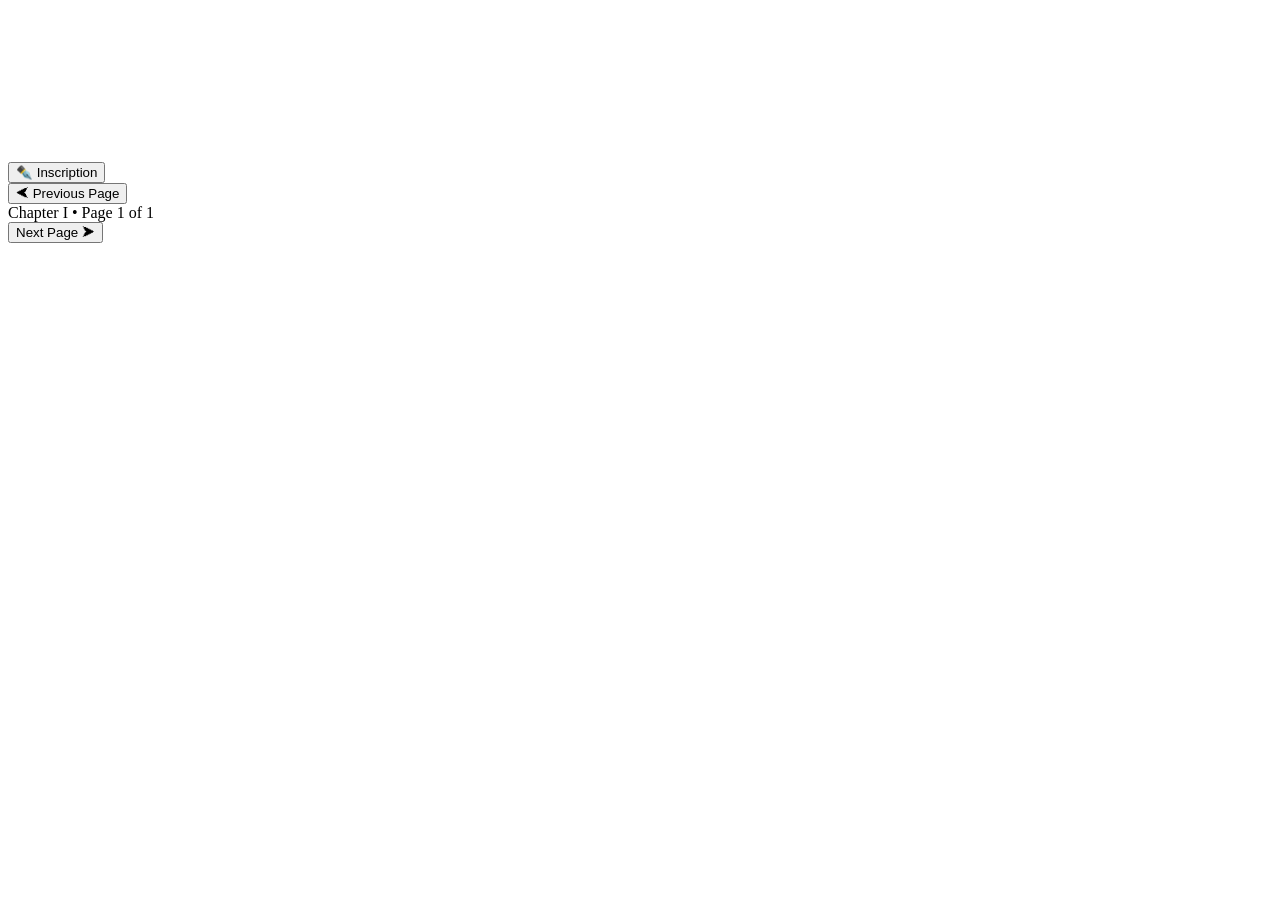
==== web/templates/index.html @ 7ed143a1 "feat(ui): authentic GW2 Legendary Crafting Book with multi-page journal, red silk ribbons, and handw" ====
<!DOCTYPE html>
<html lang="en">
<head>
    <meta charset="UTF-8">
    <meta name="viewport" content="width=device-width, initial-scale=1.0">
    <title>The Priory Grimoire — Guild Wars 2 Legendary Tome</title>
    <link rel="preconnect" href="https://fonts.googleapis.com">
    <link rel="preconnect" href="https://fonts.gstatic.com" crossorigin>
    <link href="https://fonts.googleapis.com/css2?family=Caveat:wght@600;700&family=Cinzel+Decorative:wght@700;900&family=Cinzel:wght@500;600;700;800&family=IM+Fell+English:ital@0;1&family=JetBrains+Mono:wght@400;500;600&display=swap" rel="stylesheet">
    <link rel="stylesheet" href="/static/css/style.css">
</head>
<body class="gw2-desk-env">

    <!-- Ambient Floating Arcane Particles -->
    <canvas id="particles"></canvas>

    <!-- Scholar's Alchemical Desk Ambient Glows -->
    <div class="candle-glow candle-left"></div>
    <div class="candle-glow candle-right"></div>

    <!-- Main 3D Scene Viewport -->
    <div class="scene" id="scene">
        
        <!-- Arcane Aura behind the Tome -->
        <div class="book-aura" id="book-aura"></div>

        <!-- THE GW2 LEGENDARY GRIMOIRE -->
        <div class="book-stage">
            
            <!-- Bookmarks Ribbon Bar (Side Tabs) -->
            <div class="tome-tabs" id="tome-tabs">
                <button class="tome-tab active" data-page-index="0" id="tab-inscribe" title="Chapter I: Inscription">
                    <span class="tab-icon">✒️</span>
                    <span class="tab-label">Inscription</span>
                </button>
                <div class="saved-recipes-tabs" id="saved-recipes-tabs">
                    <!-- Dynamic Recipe Tabs inserted here -->
                </div>
            </div>

            <!-- The 3D Book Structure -->
            <div class="grimoire-tome" id="grimoire-tome">
                
                <!-- Bottom Hanging Red Silk Ribbon Bookmarks (Iconic GW2 Book Feature) -->
                <div class="hanging-ribbon ribbon-1"></div>
                <div class="hanging-ribbon ribbon-2"></div>
                <div class="hanging-ribbon ribbon-3"></div>

                <!-- Leather Covers -->
                <div class="cover cover-left">
                    <div class="leather-face">
                        <div class="leather-filigree"></div>
                    </div>
                </div>
                <div class="cover cover-right">
                    <div class="leather-face">
                        <div class="leather-filigree"></div>
                    </div>
                </div>

                <!-- Page Stacks (Visible 3D paper depth) -->
                <div class="stack-left"></div>
                <div class="stack-right"></div>

                <!-- Central 3D Binding Spine with Leather Ribs -->
                <div class="spine-binding">
                    <div class="spine-crease"></div>
                    <div class="spine-rib"></div>
                    <div class="spine-rib"></div>
                    <div class="spine-rib"></div>
                    <div class="spine-rib"></div>
                </div>

                <!-- DYNAMIC TWO-PAGE SPREAD -->
                <div class="pages-spread" id="pages-spread">
                    
                    <!-- LEFT PAGE CONTAINER -->
                    <div class="page-sheet page-left" id="page-left-content">
                        <div class="parchment-grain"></div>
                        <div class="ink-vignette"></div>
                        <div class="page-inner" id="left-page-body">
                            <!-- Injected dynamically based on active page -->
                        </div>
                    </div>

                    <!-- RIGHT PAGE CONTAINER -->
                    <div class="page-sheet page-right" id="page-right-content">
                        <div class="parchment-grain"></div>
                        <div class="ink-vignette"></div>
                        <div class="page-inner" id="right-page-body">
                            <!-- Injected dynamically based on active page -->
                        </div>
                    </div>

                    <!-- 3D FLIPPING LEAF OVERLAY (For Page Turn Animation) -->
                    <div class="flipper-leaf hidden" id="flipper-leaf">
                        <div class="flipper-face flipper-front" id="flipper-front">
                            <div class="parchment-grain"></div>
                            <div class="flipper-content" id="flipper-front-content"></div>
                        </div>
                        <div class="flipper-face flipper-back" id="flipper-back">
                            <div class="parchment-grain"></div>
                            <div class="flipper-content" id="flipper-back-content"></div>
                        </div>
                    </div>

                </div>

                <!-- BOTTOM PAGE NAVIGATION BAR -->
                <div class="tome-nav-footer">
                    <button class="btn-page-nav" id="btn-prev-page" title="Previous Page">
                        <span class="nav-arrow">⮜</span> Previous Page
                    </button>
                    <div class="page-counter-badge" id="page-counter-display">
                        Chapter I • Page 1 of 1
                    </div>
                    <button class="btn-page-nav" id="btn-next-page" title="Next Page">
                        Next Page <span class="nav-arrow">⮞</span>
                    </button>
                </div>

            </div>
        </div>

    </div>

    <!-- Hidden audio/sound triggers can be added if desired -->
    <script src="/static/js/app.js"></script>
</body>
</html>
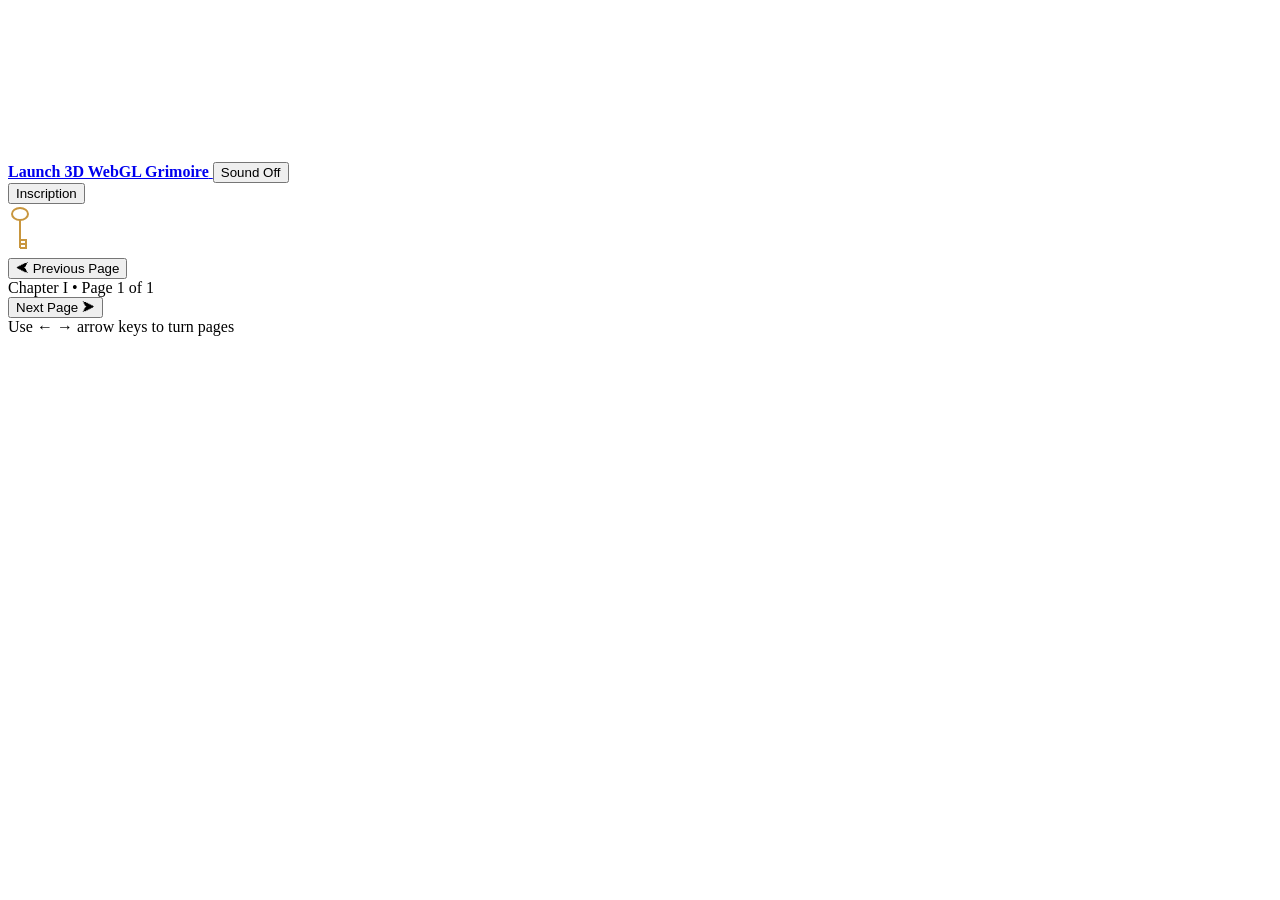
==== commit 331846f0: "feat: character ontology, neuro-symbolic pipeline, and next-gen 3D WebGL Grimoire UI" ====
--- a/web/templates/index.html
+++ b/web/templates/index.html
@@ -21,6 +21,20 @@
     <!-- Main 3D Scene Viewport -->
     <div class="scene" id="scene">
         
+        <div class="top-nav-controls">
+            <a href="/3d" class="btn-switch-prototype" title="Switch to Full WebGL 3D Real-Time Grimoire">
+                <strong>Launch 3D WebGL Grimoire</strong>
+            </a>
+            <button class="audio-toggle" id="audio-toggle" title="Toggle ambient sound">Sound Off</button>
+        </div>
+
+        <!-- Desk Environment Props -->
+        <div class="desk-prop inkpot-quill"></div>
+        <div class="desk-prop scrying-orb"></div>
+        <div class="desk-prop desk-scroll"></div>
+        <div class="desk-prop candle-holder candle-holder-left"></div>
+        <div class="desk-prop candle-holder candle-holder-right"></div>
+
         <!-- Arcane Aura behind the Tome -->
         <div class="book-aura" id="book-aura"></div>
 
@@ -30,7 +44,6 @@
             <!-- Bookmarks Ribbon Bar (Side Tabs) -->
             <div class="tome-tabs" id="tome-tabs">
                 <button class="tome-tab active" data-page-index="0" id="tab-inscribe" title="Chapter I: Inscription">
-                    <span class="tab-icon">✒️</span>
                     <span class="tab-label">Inscription</span>
                 </button>
                 <div class="saved-recipes-tabs" id="saved-recipes-tabs">
@@ -50,11 +63,21 @@
                 <div class="cover cover-left">
                     <div class="leather-face">
                         <div class="leather-filigree"></div>
+                        <!-- Corner Clasps -->
+                        <div class="corner-clasp top-left"></div>
+                        <div class="corner-clasp top-right"></div>
+                        <div class="corner-clasp bottom-left"></div>
+                        <div class="corner-clasp bottom-right"></div>
                     </div>
                 </div>
                 <div class="cover cover-right">
                     <div class="leather-face">
                         <div class="leather-filigree"></div>
+                        <!-- Corner Clasps -->
+                        <div class="corner-clasp top-left"></div>
+                        <div class="corner-clasp top-right"></div>
+                        <div class="corner-clasp bottom-left"></div>
+                        <div class="corner-clasp bottom-right"></div>
                     </div>
                 </div>
 
@@ -64,6 +87,12 @@
 
                 <!-- Central 3D Binding Spine with Leather Ribs -->
                 <div class="spine-binding">
+                    <!-- Priory Key Emblem -->
+                    <svg class="priory-key-emblem" width="24" height="50" viewBox="0 0 24 50" xmlns="http://www.w3.org/2000/svg">
+                        <ellipse cx="12" cy="10" rx="8" ry="6" fill="none" stroke="#c8963e" stroke-width="2" />
+                        <line x1="12" y1="16" x2="12" y2="44" stroke="#c8963e" stroke-width="2" />
+                        <path d="M 12 36 L 18 36 L 18 40 L 12 40 M 12 40 L 18 40 L 18 44 L 12 44" fill="none" stroke="#c8963e" stroke-width="2" />
+                    </svg>
                     <div class="spine-crease"></div>
                     <div class="spine-rib"></div>
                     <div class="spine-rib"></div>
@@ -78,6 +107,7 @@
                     <div class="page-sheet page-left" id="page-left-content">
                         <div class="parchment-grain"></div>
                         <div class="ink-vignette"></div>
+                        <div class="coffee-stain"></div>
                         <div class="page-inner" id="left-page-body">
                             <!-- Injected dynamically based on active page -->
                         </div>
@@ -87,6 +117,7 @@
                     <div class="page-sheet page-right" id="page-right-content">
                         <div class="parchment-grain"></div>
                         <div class="ink-vignette"></div>
+                        <div class="coffee-stain"></div>
                         <div class="page-inner" id="right-page-body">
                             <!-- Injected dynamically based on active page -->
                         </div>
@@ -118,13 +149,22 @@
                         Next Page <span class="nav-arrow">⮞</span>
                     </button>
                 </div>
+                
+                <div class="kb-hint">Use ← → arrow keys to turn pages</div>
 
             </div>
         </div>
 
     </div>
 
+    <!-- Hidden audio elements -->
+    <audio id="sfx-page-turn" preload="auto"><source src="/static/audio/page-turn.mp3" type="audio/mpeg"></audio>
+    <audio id="sfx-forge-chime" preload="auto"><source src="/static/audio/forge-chime.mp3" type="audio/mpeg"></audio>
+    <audio id="sfx-quill" preload="auto"><source src="/static/audio/quill-scratch.mp3" type="audio/mpeg"></audio>
+
     <!-- Hidden audio/sound triggers can be added if desired -->
     <script src="/static/js/app.js"></script>
+
+    <div class="gw2-tooltip hidden" id="gw2-tooltip"></div>
 </body>
 </html>
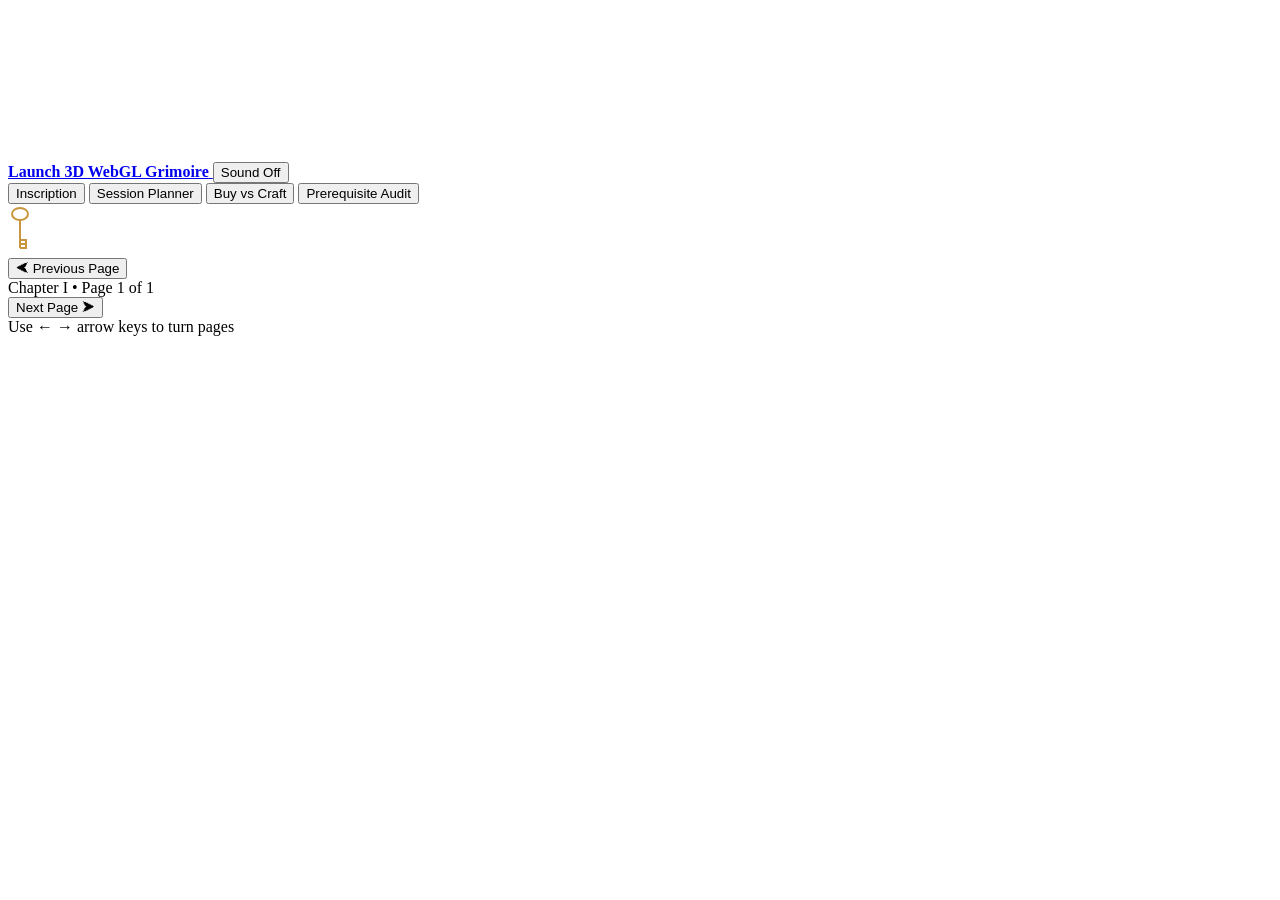
==== commit c5a5f986: "feat(legendary): complete semantic grounding, BFO roles, arbitrage solver, and conversational agent " ====
--- a/web/templates/index.html
+++ b/web/templates/index.html
@@ -45,6 +45,15 @@
             <div class="tome-tabs" id="tome-tabs">
                 <button class="tome-tab active" data-page-index="0" id="tab-inscribe" title="Chapter I: Inscription">
                     <span class="tab-label">Inscription</span>
+                </button>
+                <button class="tome-tab" data-page-index="1" id="tab-planner" title="Chapter II: Daily Session Planner">
+                    <span class="tab-label">Session Planner</span>
+                </button>
+                <button class="tome-tab" data-page-index="2" id="tab-arbitrage" title="Chapter III: Buy vs Craft Arbitrage">
+                    <span class="tab-label">Buy vs Craft</span>
+                </button>
+                <button class="tome-tab" data-page-index="3" id="tab-prereqs" title="Chapter IV: Prerequisite Audit">
+                    <span class="tab-label">Prerequisite Audit</span>
                 </button>
                 <div class="saved-recipes-tabs" id="saved-recipes-tabs">
                     <!-- Dynamic Recipe Tabs inserted here -->
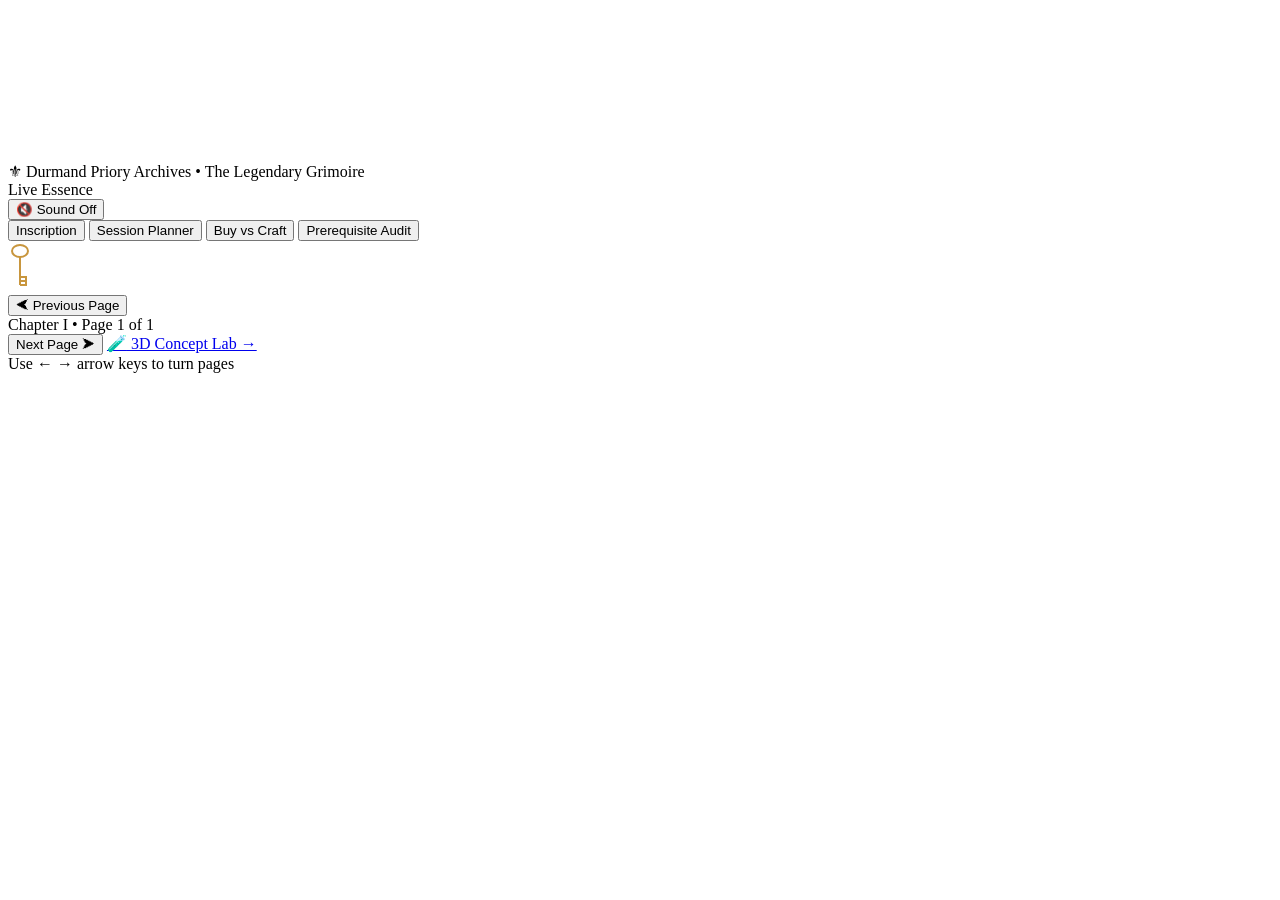
==== commit bc33b216: "feat(ui): overhaul 2D animated Grimoire, add responsive auto-scaling, and separate 3D concept lab - " ====
--- a/web/templates/index.html
+++ b/web/templates/index.html
@@ -21,11 +21,21 @@
     <!-- Main 3D Scene Viewport -->
     <div class="scene" id="scene">
         
-        <div class="top-nav-controls">
-            <a href="/3d" class="btn-switch-prototype" title="Switch to Full WebGL 3D Real-Time Grimoire">
-                <strong>Launch 3D WebGL Grimoire</strong>
-            </a>
-            <button class="audio-toggle" id="audio-toggle" title="Toggle ambient sound">Sound Off</button>
+        <div class="top-nav-controls priory-control-bar">
+            <div class="priory-archives-header">
+                <span class="priory-seal-insignia" aria-hidden="true">⚜</span>
+                <span class="priory-header-title">Durmand Priory Archives <span class="priory-header-sep">•</span> The Legendary Grimoire</span>
+                <div class="priory-essence-indicator" title="Live Arcane Resonance with GW2 Archives">
+                    <span class="essence-pulse-orb"></span>
+                    <span class="essence-status-text">Live Essence</span>
+                </div>
+            </div>
+            <div class="top-controls-actions">
+                <button class="audio-toggle" id="audio-toggle" title="Toggle ambient sound" aria-label="Toggle ambient sound" aria-pressed="false">
+                    <span class="audio-icon">🔇</span>
+                    <span class="audio-label">Sound Off</span>
+                </button>
+            </div>
         </div>
 
         <!-- Desk Environment Props -->
@@ -154,9 +164,14 @@
                     <div class="page-counter-badge" id="page-counter-display">
                         Chapter I • Page 1 of 1
                     </div>
-                    <button class="btn-page-nav" id="btn-next-page" title="Next Page">
-                        Next Page <span class="nav-arrow">⮞</span>
-                    </button>
+                    <div class="tome-nav-actions-right">
+                        <button class="btn-page-nav" id="btn-next-page" title="Next Page">
+                            Next Page <span class="nav-arrow">⮞</span>
+                        </button>
+                        <a href="/3d" class="btn-concept-lab" title="Explore the experimental WebGL 3D Concept Laboratory">
+                            <span class="concept-lab-glyph">🧪</span> 3D Concept Lab →
+                        </a>
+                    </div>
                 </div>
                 
                 <div class="kb-hint">Use ← → arrow keys to turn pages</div>
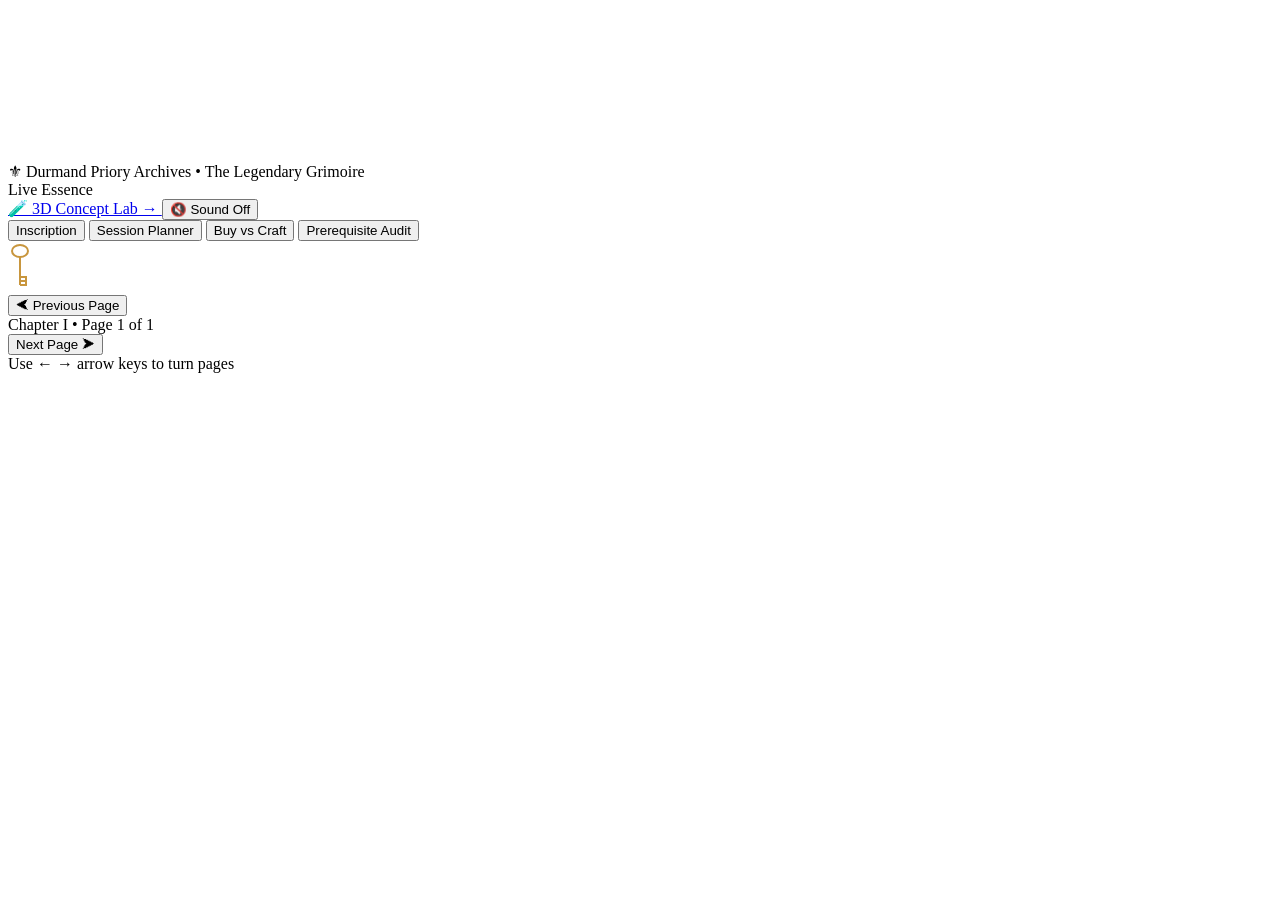
==== commit c39a9f18: "feat(ui): complete 2D Grimoire overhaul, eliminate 3D glitches, and restore crisp typography" ====
--- a/web/templates/index.html
+++ b/web/templates/index.html
@@ -18,175 +18,152 @@
     <div class="candle-glow candle-left"></div>
     <div class="candle-glow candle-right"></div>
 
-    <!-- Main 3D Scene Viewport -->
-    <div class="scene" id="scene">
+    <!-- Top Archival Masthead -->
+    <header class="top-nav-controls priory-control-bar">
+        <div class="priory-archives-header">
+            <span class="priory-seal-insignia" aria-hidden="true">⚜</span>
+            <span class="priory-header-title">Durmand Priory Archives <span class="priory-header-sep">•</span> The Legendary Grimoire</span>
+            <div class="priory-essence-indicator" title="Live Arcane Resonance with GW2 Archives">
+                <span class="essence-pulse-orb"></span>
+                <span class="essence-status-text">Live Essence</span>
+            </div>
+        </div>
+        <div class="top-controls-actions">
+            <a href="/3d" class="btn-concept-lab" title="Explore the experimental WebGL 3D Concept Laboratory">
+                <span class="concept-lab-glyph">🧪</span> 3D Concept Lab →
+            </a>
+            <button class="audio-toggle" id="audio-toggle" title="Toggle ambient sound" aria-label="Toggle ambient sound" aria-pressed="false">
+                <span class="audio-icon">🔇</span>
+                <span class="audio-label">Sound Off</span>
+            </button>
+        </div>
+    </header>
+
+    <!-- Arcane Aura behind the Tome -->
+    <div class="book-aura" id="book-aura"></div>
+
+    <!-- THE GW2 LEGENDARY GRIMOIRE -->
+    <main class="book-stage" id="book-stage">
         
-        <div class="top-nav-controls priory-control-bar">
-            <div class="priory-archives-header">
-                <span class="priory-seal-insignia" aria-hidden="true">⚜</span>
-                <span class="priory-header-title">Durmand Priory Archives <span class="priory-header-sep">•</span> The Legendary Grimoire</span>
-                <div class="priory-essence-indicator" title="Live Arcane Resonance with GW2 Archives">
-                    <span class="essence-pulse-orb"></span>
-                    <span class="essence-status-text">Live Essence</span>
-                </div>
-            </div>
-            <div class="top-controls-actions">
-                <button class="audio-toggle" id="audio-toggle" title="Toggle ambient sound" aria-label="Toggle ambient sound" aria-pressed="false">
-                    <span class="audio-icon">🔇</span>
-                    <span class="audio-label">Sound Off</span>
-                </button>
+        <!-- Top Bookmark Ribbon Tabs -->
+        <div class="tome-tabs" id="tome-tabs">
+            <button class="tome-tab active" data-page-index="0" id="tab-inscribe" title="Chapter I: Inscription">
+                <span class="tab-label">Inscription</span>
+            </button>
+            <button class="tome-tab" data-page-index="1" id="tab-planner" title="Chapter II: Daily Session Planner">
+                <span class="tab-label">Session Planner</span>
+            </button>
+            <button class="tome-tab" data-page-index="2" id="tab-arbitrage" title="Chapter III: Buy vs Craft Arbitrage">
+                <span class="tab-label">Buy vs Craft</span>
+            </button>
+            <button class="tome-tab" data-page-index="3" id="tab-prereqs" title="Chapter IV: Prerequisite Audit">
+                <span class="tab-label">Prerequisite Audit</span>
+            </button>
+            <div class="saved-recipes-tabs" id="saved-recipes-tabs">
+                <!-- Dynamic Recipe Tabs inserted here -->
             </div>
         </div>
 
-        <!-- Desk Environment Props -->
-        <div class="desk-prop inkpot-quill"></div>
-        <div class="desk-prop scrying-orb"></div>
-        <div class="desk-prop desk-scroll"></div>
-        <div class="desk-prop candle-holder candle-holder-left"></div>
-        <div class="desk-prop candle-holder candle-holder-right"></div>
+        <!-- The 2D Grimoire Tome -->
+        <div class="grimoire-tome" id="grimoire-tome">
+            
+            <!-- Bottom Hanging Crimson Silk Ribbon Bookmarks -->
+            <div class="hanging-ribbon ribbon-1"></div>
+            <div class="hanging-ribbon ribbon-2"></div>
+            <div class="hanging-ribbon ribbon-3"></div>
 
-        <!-- Arcane Aura behind the Tome -->
-        <div class="book-aura" id="book-aura"></div>
-
-        <!-- THE GW2 LEGENDARY GRIMOIRE -->
-        <div class="book-stage">
-            
-            <!-- Bookmarks Ribbon Bar (Side Tabs) -->
-            <div class="tome-tabs" id="tome-tabs">
-                <button class="tome-tab active" data-page-index="0" id="tab-inscribe" title="Chapter I: Inscription">
-                    <span class="tab-label">Inscription</span>
-                </button>
-                <button class="tome-tab" data-page-index="1" id="tab-planner" title="Chapter II: Daily Session Planner">
-                    <span class="tab-label">Session Planner</span>
-                </button>
-                <button class="tome-tab" data-page-index="2" id="tab-arbitrage" title="Chapter III: Buy vs Craft Arbitrage">
-                    <span class="tab-label">Buy vs Craft</span>
-                </button>
-                <button class="tome-tab" data-page-index="3" id="tab-prereqs" title="Chapter IV: Prerequisite Audit">
-                    <span class="tab-label">Prerequisite Audit</span>
-                </button>
-                <div class="saved-recipes-tabs" id="saved-recipes-tabs">
-                    <!-- Dynamic Recipe Tabs inserted here -->
+            <!-- Cordovan Leather Casing & Filigree -->
+            <div class="cover cover-left">
+                <div class="leather-face">
+                    <div class="leather-filigree"></div>
+                    <!-- 4 Corner Clasps -->
+                    <div class="corner-clasp top-left"></div>
+                    <div class="corner-clasp top-right"></div>
+                    <div class="corner-clasp bottom-left"></div>
+                    <div class="corner-clasp bottom-right"></div>
+                </div>
+            </div>
+            <div class="cover cover-right">
+                <div class="leather-face">
+                    <div class="leather-filigree"></div>
+                    <!-- 4 Corner Clasps -->
+                    <div class="corner-clasp top-left"></div>
+                    <div class="corner-clasp top-right"></div>
+                    <div class="corner-clasp bottom-left"></div>
+                    <div class="corner-clasp bottom-right"></div>
                 </div>
             </div>
 
-            <!-- The 3D Book Structure -->
-            <div class="grimoire-tome" id="grimoire-tome">
+            <!-- Page Stacks (Visible paper edge depth) -->
+            <div class="stack-left"></div>
+            <div class="stack-right"></div>
+
+            <!-- Central Binding Spine with Leather Ribs & Priory Key Emblem -->
+            <div class="spine-binding">
+                <svg class="priory-key-emblem" width="24" height="50" viewBox="0 0 24 50" xmlns="http://www.w3.org/2000/svg">
+                    <ellipse cx="12" cy="10" rx="8" ry="6" fill="none" stroke="#c8963e" stroke-width="2" />
+                    <line x1="12" y1="16" x2="12" y2="44" stroke="#c8963e" stroke-width="2" />
+                    <path d="M 12 36 L 18 36 L 18 40 L 12 40 M 12 40 L 18 40 L 18 44 L 12 44" fill="none" stroke="#c8963e" stroke-width="2" />
+                </svg>
+                <div class="spine-crease"></div>
+                <div class="spine-rib"></div>
+                <div class="spine-rib"></div>
+                <div class="spine-rib"></div>
+                <div class="spine-rib"></div>
+            </div>
+
+            <!-- DYNAMIC TWO-PAGE SPREAD -->
+            <div class="pages-spread" id="pages-spread">
                 
-                <!-- Bottom Hanging Red Silk Ribbon Bookmarks (Iconic GW2 Book Feature) -->
-                <div class="hanging-ribbon ribbon-1"></div>
-                <div class="hanging-ribbon ribbon-2"></div>
-                <div class="hanging-ribbon ribbon-3"></div>
-
-                <!-- Leather Covers -->
-                <div class="cover cover-left">
-                    <div class="leather-face">
-                        <div class="leather-filigree"></div>
-                        <!-- Corner Clasps -->
-                        <div class="corner-clasp top-left"></div>
-                        <div class="corner-clasp top-right"></div>
-                        <div class="corner-clasp bottom-left"></div>
-                        <div class="corner-clasp bottom-right"></div>
-                    </div>
-                </div>
-                <div class="cover cover-right">
-                    <div class="leather-face">
-                        <div class="leather-filigree"></div>
-                        <!-- Corner Clasps -->
-                        <div class="corner-clasp top-left"></div>
-                        <div class="corner-clasp top-right"></div>
-                        <div class="corner-clasp bottom-left"></div>
-                        <div class="corner-clasp bottom-right"></div>
+                <!-- LEFT PAGE CONTAINER -->
+                <div class="page-sheet page-left" id="page-left-content">
+                    <div class="parchment-grain"></div>
+                    <div class="ink-vignette"></div>
+                    <div class="spine-shadow spine-shadow-left"></div>
+                    <div class="coffee-stain"></div>
+                    <div class="page-inner" id="left-page-body">
+                        <!-- Injected dynamically based on active page -->
                     </div>
                 </div>
 
-                <!-- Page Stacks (Visible 3D paper depth) -->
-                <div class="stack-left"></div>
-                <div class="stack-right"></div>
-
-                <!-- Central 3D Binding Spine with Leather Ribs -->
-                <div class="spine-binding">
-                    <!-- Priory Key Emblem -->
-                    <svg class="priory-key-emblem" width="24" height="50" viewBox="0 0 24 50" xmlns="http://www.w3.org/2000/svg">
-                        <ellipse cx="12" cy="10" rx="8" ry="6" fill="none" stroke="#c8963e" stroke-width="2" />
-                        <line x1="12" y1="16" x2="12" y2="44" stroke="#c8963e" stroke-width="2" />
-                        <path d="M 12 36 L 18 36 L 18 40 L 12 40 M 12 40 L 18 40 L 18 44 L 12 44" fill="none" stroke="#c8963e" stroke-width="2" />
-                    </svg>
-                    <div class="spine-crease"></div>
-                    <div class="spine-rib"></div>
-                    <div class="spine-rib"></div>
-                    <div class="spine-rib"></div>
-                    <div class="spine-rib"></div>
+                <!-- RIGHT PAGE CONTAINER -->
+                <div class="page-sheet page-right" id="page-right-content">
+                    <div class="parchment-grain"></div>
+                    <div class="ink-vignette"></div>
+                    <div class="spine-shadow spine-shadow-right"></div>
+                    <div class="coffee-stain"></div>
+                    <div class="page-inner" id="right-page-body">
+                        <!-- Injected dynamically based on active page -->
+                    </div>
                 </div>
 
-                <!-- DYNAMIC TWO-PAGE SPREAD -->
-                <div class="pages-spread" id="pages-spread">
-                    
-                    <!-- LEFT PAGE CONTAINER -->
-                    <div class="page-sheet page-left" id="page-left-content">
-                        <div class="parchment-grain"></div>
-                        <div class="ink-vignette"></div>
-                        <div class="coffee-stain"></div>
-                        <div class="page-inner" id="left-page-body">
-                            <!-- Injected dynamically based on active page -->
-                        </div>
-                    </div>
+            </div>
 
-                    <!-- RIGHT PAGE CONTAINER -->
-                    <div class="page-sheet page-right" id="page-right-content">
-                        <div class="parchment-grain"></div>
-                        <div class="ink-vignette"></div>
-                        <div class="coffee-stain"></div>
-                        <div class="page-inner" id="right-page-body">
-                            <!-- Injected dynamically based on active page -->
-                        </div>
-                    </div>
+            <!-- BOTTOM PAGE NAVIGATION BAR -->
+            <div class="tome-nav-footer">
+                <button class="btn-page-nav" id="btn-prev-page" title="Previous Page">
+                    <span class="nav-arrow">⮜</span> Previous Page
+                </button>
+                <div class="page-counter-badge" id="page-counter-display">
+                    Chapter I • Page 1 of 1
+                </div>
+                <div class="tome-nav-actions-right">
+                    <button class="btn-page-nav" id="btn-next-page" title="Next Page">
+                        Next Page <span class="nav-arrow">⮞</span>
+                    </button>
+                </div>
+            </div>
+            
+            <div class="kb-hint">Use ← → arrow keys to turn pages</div>
 
-                    <!-- 3D FLIPPING LEAF OVERLAY (For Page Turn Animation) -->
-                    <div class="flipper-leaf hidden" id="flipper-leaf">
-                        <div class="flipper-face flipper-front" id="flipper-front">
-                            <div class="parchment-grain"></div>
-                            <div class="flipper-content" id="flipper-front-content"></div>
-                        </div>
-                        <div class="flipper-face flipper-back" id="flipper-back">
-                            <div class="parchment-grain"></div>
-                            <div class="flipper-content" id="flipper-back-content"></div>
-                        </div>
-                    </div>
-
-                </div>
-
-                <!-- BOTTOM PAGE NAVIGATION BAR -->
-                <div class="tome-nav-footer">
-                    <button class="btn-page-nav" id="btn-prev-page" title="Previous Page">
-                        <span class="nav-arrow">⮜</span> Previous Page
-                    </button>
-                    <div class="page-counter-badge" id="page-counter-display">
-                        Chapter I • Page 1 of 1
-                    </div>
-                    <div class="tome-nav-actions-right">
-                        <button class="btn-page-nav" id="btn-next-page" title="Next Page">
-                            Next Page <span class="nav-arrow">⮞</span>
-                        </button>
-                        <a href="/3d" class="btn-concept-lab" title="Explore the experimental WebGL 3D Concept Laboratory">
-                            <span class="concept-lab-glyph">🧪</span> 3D Concept Lab →
-                        </a>
-                    </div>
-                </div>
-                
-                <div class="kb-hint">Use ← → arrow keys to turn pages</div>
-
-            </div>
         </div>
-
-    </div>
+    </main>
 
     <!-- Hidden audio elements -->
     <audio id="sfx-page-turn" preload="auto"><source src="/static/audio/page-turn.mp3" type="audio/mpeg"></audio>
     <audio id="sfx-forge-chime" preload="auto"><source src="/static/audio/forge-chime.mp3" type="audio/mpeg"></audio>
     <audio id="sfx-quill" preload="auto"><source src="/static/audio/quill-scratch.mp3" type="audio/mpeg"></audio>
 
-    <!-- Hidden audio/sound triggers can be added if desired -->
     <script src="/static/js/app.js"></script>
 
     <div class="gw2-tooltip hidden" id="gw2-tooltip"></div>
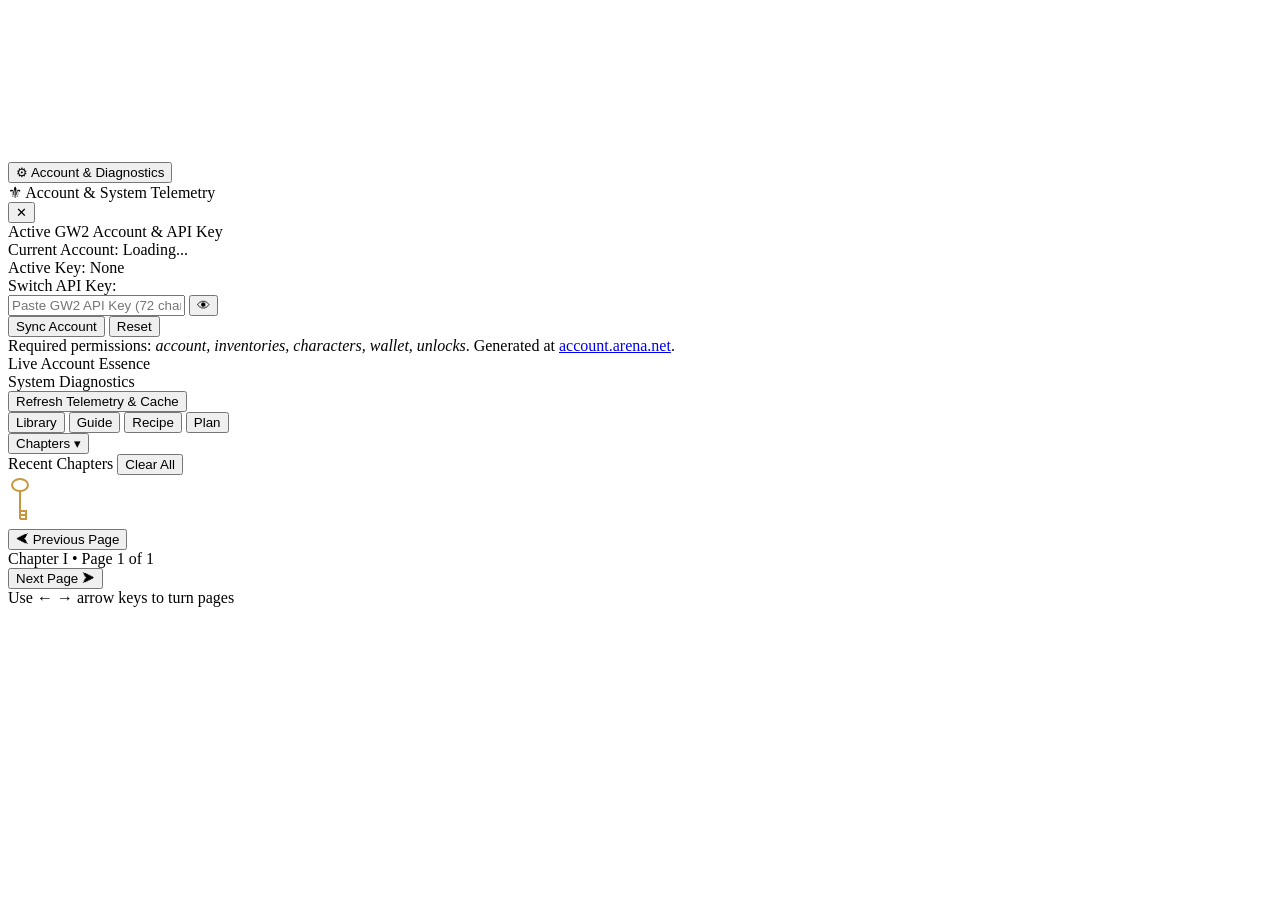
==== commit 7f9c6ae9: "feat(catalog): item attribute schemas, thread-safe queries, and monotrack UI" ====
--- a/web/templates/index.html
+++ b/web/templates/index.html
@@ -18,26 +18,63 @@
     <div class="candle-glow candle-left"></div>
     <div class="candle-glow candle-right"></div>
 
-    <!-- Top Archival Masthead -->
-    <header class="top-nav-controls priory-control-bar">
-        <div class="priory-archives-header">
-            <span class="priory-seal-insignia" aria-hidden="true">⚜</span>
-            <span class="priory-header-title">Durmand Priory Archives <span class="priory-header-sep">•</span> The Legendary Grimoire</span>
-            <div class="priory-essence-indicator" title="Live Arcane Resonance with GW2 Archives">
-                <span class="essence-pulse-orb"></span>
-                <span class="essence-status-text">Live Essence</span>
-            </div>
-        </div>
-        <div class="top-controls-actions">
-            <a href="/3d" class="btn-concept-lab" title="Explore the experimental WebGL 3D Concept Laboratory">
-                <span class="concept-lab-glyph">🧪</span> 3D Concept Lab →
-            </a>
-            <button class="audio-toggle" id="audio-toggle" title="Toggle ambient sound" aria-label="Toggle ambient sound" aria-pressed="false">
-                <span class="audio-icon">🔇</span>
-                <span class="audio-label">Sound Off</span>
-            </button>
-        </div>
-    </header>
+    <!-- Floating Drawer Toggle Button -->
+    <button id="btn-toggle-drawer" class="drawer-toggle-btn" title="Account Essence & Diagnostics">⚙ Account & Diagnostics</button>
+
+    <!-- Slide-out Side Drawer Container -->
+    <aside id="priory-side-drawer" class="priory-side-drawer hidden">
+      <div class="drawer-header">
+        <div class="drawer-title">
+          <span class="drawer-glyph">⚜</span>
+          <span>Account & System Telemetry</span>
+        </div>
+        <button id="btn-close-drawer" class="btn-drawer-close" title="Close Drawer">✕</button>
+      </div>
+      <div class="drawer-content">
+        <div class="drawer-section">
+          <div class="drawer-section-title">Active GW2 Account &amp; API Key</div>
+          <div class="api-key-panel">
+            <div class="api-key-current-row">
+              <span class="api-key-lbl">Current Account:</span>
+              <span class="api-key-val" id="drawer-account-name">Loading...</span>
+            </div>
+            <div class="api-key-current-row">
+              <span class="api-key-lbl">Active Key:</span>
+              <span class="api-key-val" id="drawer-api-key-masked">None</span>
+            </div>
+            <label class="drawer-input-lbl" for="drawer-api-key-input">Switch API Key:</label>
+            <div class="api-key-input-wrap">
+              <input type="password" id="drawer-api-key-input" class="drawer-key-input" placeholder="Paste GW2 API Key (72 chars)..." spellcheck="false" autocomplete="off" />
+              <button type="button" id="btn-toggle-key-visibility" class="btn-toggle-key" title="Show / Hide Key">👁</button>
+            </div>
+            <div class="api-key-actions-row">
+              <button type="button" id="btn-apply-api-key" class="btn-drawer-action btn-apply-key">
+                <span id="btn-apply-key-text">Sync Account</span>
+                <span id="btn-apply-key-spinner" class="spinner-ink hidden"></span>
+              </button>
+              <button type="button" id="btn-reset-api-key" class="btn-drawer-action btn-reset-key" title="Reset to default API key">Reset</button>
+            </div>
+            <div id="drawer-api-key-feedback" class="api-key-feedback hidden"></div>
+            <div class="api-key-hint">
+              Required permissions: <em>account, inventories, characters, wallet, unlocks</em>. Generated at <a href="https://account.arena.net/applications" target="_blank" rel="noopener">account.arena.net</a>.
+            </div>
+          </div>
+        </div>
+        <div class="drawer-section">
+          <div class="drawer-section-title">Live Account Essence</div>
+          <div class="drawer-stats-grid" id="drawer-account-stats">
+            <!-- Dynamically populated -->
+          </div>
+        </div>
+        <div class="drawer-section">
+          <div class="drawer-section-title">System Diagnostics</div>
+          <div class="diagnostics-panel" id="drawer-diagnostics-panel">
+            <!-- Dynamically populated -->
+          </div>
+          <button id="btn-reload-telemetry" class="btn-drawer-action">Refresh Telemetry & Cache</button>
+        </div>
+      </div>
+    </aside>
 
     <!-- Arcane Aura behind the Tome -->
     <div class="book-aura" id="book-aura"></div>
@@ -47,20 +84,23 @@
         
         <!-- Top Bookmark Ribbon Tabs -->
         <div class="tome-tabs" id="tome-tabs">
-            <button class="tome-tab active" data-page-index="0" id="tab-inscribe" title="Chapter I: Inscription">
-                <span class="tab-label">Inscription</span>
-            </button>
-            <button class="tome-tab" data-page-index="1" id="tab-planner" title="Chapter II: Daily Session Planner">
-                <span class="tab-label">Session Planner</span>
-            </button>
-            <button class="tome-tab" data-page-index="2" id="tab-arbitrage" title="Chapter III: Buy vs Craft Arbitrage">
-                <span class="tab-label">Buy vs Craft</span>
-            </button>
-            <button class="tome-tab" data-page-index="3" id="tab-prereqs" title="Chapter IV: Prerequisite Audit">
-                <span class="tab-label">Prerequisite Audit</span>
-            </button>
-            <div class="saved-recipes-tabs" id="saved-recipes-tabs">
-                <!-- Dynamic Recipe Tabs inserted here -->
+            <button class="tome-tab active" data-spread-index="0" id="tab-library" title="Library & Search"><span class="tab-label">Library</span></button>
+            <button class="tome-tab" data-spread-index="1" id="tab-guide" title="Custom Query Guide"><span class="tab-label">Guide</span></button>
+            <button class="tome-tab" data-spread-index="2" id="tab-recipe" title="Part I: Recipe & Market Economics"><span class="tab-label">Recipe</span></button>
+            <button class="tome-tab" data-spread-index="3" id="tab-plan" title="Part II: Readiness & Daily Session Plan"><span class="tab-label">Plan</span></button>
+            <div class="guides-menu-container" id="chapters-menu-container">
+                <button type="button" class="tome-tab chapters-tab-btn" id="tab-chapters-menu" title="Recent Dossiers">
+                    <span class="tab-label" id="chapters-tab-label">Chapters ▾</span>
+                </button>
+                <div class="guides-dropdown-card hidden" id="chapters-dropdown-card">
+                    <div class="guides-dropdown-header">
+                        <span>Recent Chapters</span>
+                        <button type="button" id="btn-clear-all-chapters" class="btn-clear-guides" title="Clear all recent chapters">Clear All</button>
+                    </div>
+                    <div class="guides-list" id="chapters-dropdown-list">
+                        <!-- Dynamically populated -->
+                    </div>
+                </div>
             </div>
         </div>
 
@@ -159,11 +199,6 @@
         </div>
     </main>
 
-    <!-- Hidden audio elements -->
-    <audio id="sfx-page-turn" preload="auto"><source src="/static/audio/page-turn.mp3" type="audio/mpeg"></audio>
-    <audio id="sfx-forge-chime" preload="auto"><source src="/static/audio/forge-chime.mp3" type="audio/mpeg"></audio>
-    <audio id="sfx-quill" preload="auto"><source src="/static/audio/quill-scratch.mp3" type="audio/mpeg"></audio>
-
     <script src="/static/js/app.js"></script>
 
     <div class="gw2-tooltip hidden" id="gw2-tooltip"></div>
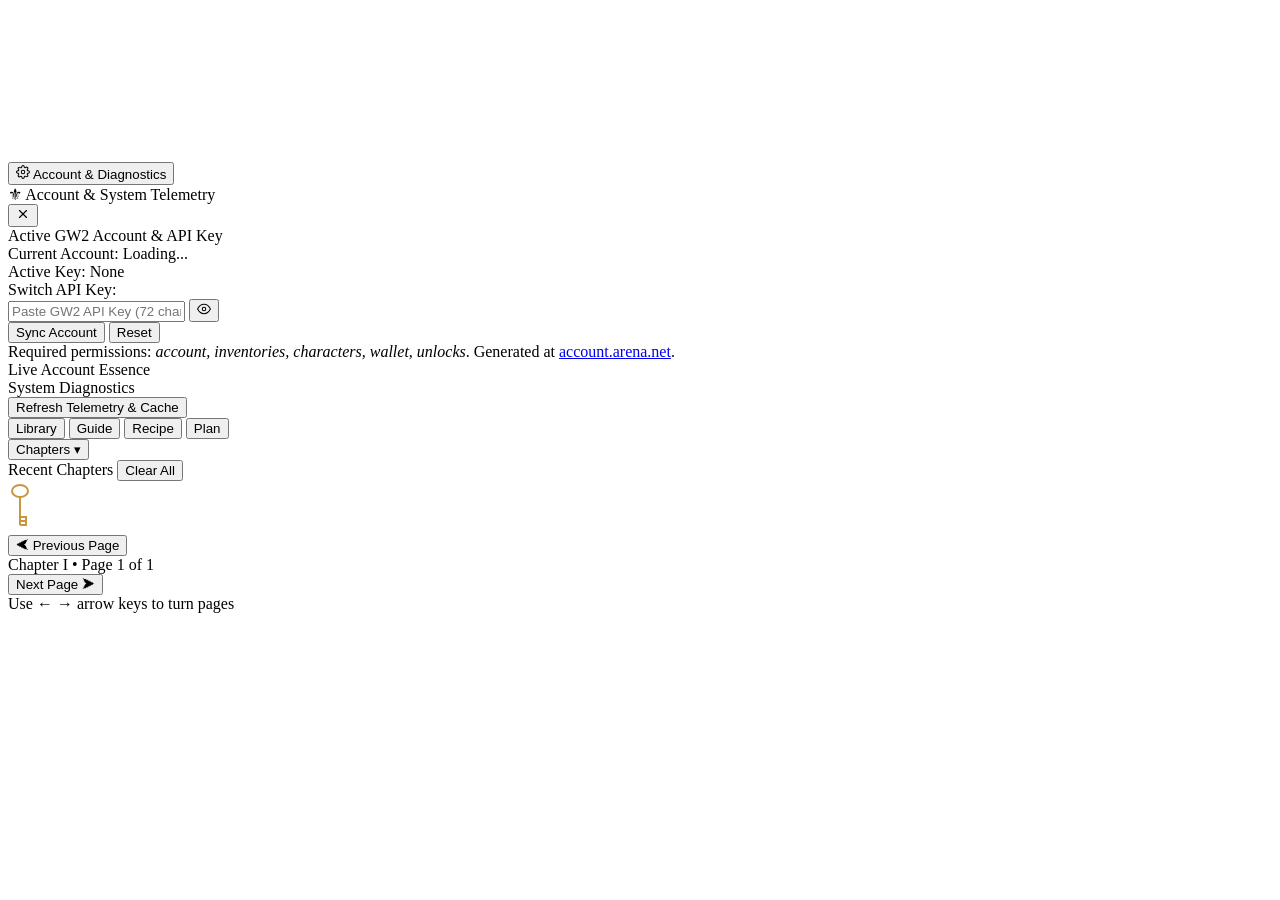
==== commit af3b1b38: "style(ui): replace unicode chrome glyphs with inline SVGs" ====
--- a/web/templates/index.html
+++ b/web/templates/index.html
@@ -19,7 +19,10 @@
     <div class="candle-glow candle-right"></div>
 
     <!-- Floating Drawer Toggle Button -->
-    <button id="btn-toggle-drawer" class="drawer-toggle-btn" title="Account Essence & Diagnostics">⚙ Account & Diagnostics</button>
+    <button id="btn-toggle-drawer" class="drawer-toggle-btn" title="Account Essence & Diagnostics">
+      <svg width="14" height="14" viewBox="0 0 24 24" fill="none" stroke="currentColor" stroke-width="1.8" stroke-linecap="round" stroke-linejoin="round" aria-hidden="true"><circle cx="12" cy="12" r="3"/><path d="M19.4 15a1.65 1.65 0 0 0 .33 1.82l.06.06a2 2 0 0 1 0 2.83 2 2 0 0 1-2.83 0l-.06-.06a1.65 1.65 0 0 0-1.82-.33 1.65 1.65 0 0 0-1 1.51V21a2 2 0 0 1-2 2 2 2 0 0 1-2-2v-.09A1.65 1.65 0 0 0 9 19.4a1.65 1.65 0 0 0-1.82.33l-.06.06a2 2 0 0 1-2.83 0 2 2 0 0 1 0-2.83l.06-.06a1.65 1.65 0 0 0 .33-1.82 1.65 1.65 0 0 0-1.51-1H3a2 2 0 0 1-2-2 2 2 0 0 1 2-2h.09A1.65 1.65 0 0 0 4.6 9a1.65 1.65 0 0 0-.33-1.82l-.06-.06a2 2 0 0 1 0-2.83 2 2 0 0 1 2.83 0l.06.06a1.65 1.65 0 0 0 1.82.33H9a1.65 1.65 0 0 0 1-1.51V3a2 2 0 0 1 2-2 2 2 0 0 1 2 2v.09a1.65 1.65 0 0 0 1 1.51 1.65 1.65 0 0 0 1.82-.33l.06-.06a2 2 0 0 1 2.83 0 2 2 0 0 1 0 2.83l-.06.06a1.65 1.65 0 0 0-.33 1.82V9a1.65 1.65 0 0 0 1.51 1H21a2 2 0 0 1 2 2 2 2 0 0 1-2 2h-.09a1.65 1.65 0 0 0-1.51 1z"/></svg>
+      <span>Account &amp; Diagnostics</span>
+    </button>
 
     <!-- Slide-out Side Drawer Container -->
     <aside id="priory-side-drawer" class="priory-side-drawer hidden">
@@ -28,7 +31,9 @@
           <span class="drawer-glyph">⚜</span>
           <span>Account & System Telemetry</span>
         </div>
-        <button id="btn-close-drawer" class="btn-drawer-close" title="Close Drawer">✕</button>
+        <button id="btn-close-drawer" class="btn-drawer-close" title="Close Drawer" aria-label="Close Drawer">
+          <svg width="14" height="14" viewBox="0 0 24 24" fill="none" stroke="currentColor" stroke-width="2" stroke-linecap="round" stroke-linejoin="round" aria-hidden="true"><line x1="18" y1="6" x2="6" y2="18"/><line x1="6" y1="6" x2="18" y2="18"/></svg>
+        </button>
       </div>
       <div class="drawer-content">
         <div class="drawer-section">
@@ -45,7 +50,9 @@
             <label class="drawer-input-lbl" for="drawer-api-key-input">Switch API Key:</label>
             <div class="api-key-input-wrap">
               <input type="password" id="drawer-api-key-input" class="drawer-key-input" placeholder="Paste GW2 API Key (72 chars)..." spellcheck="false" autocomplete="off" />
-              <button type="button" id="btn-toggle-key-visibility" class="btn-toggle-key" title="Show / Hide Key">👁</button>
+              <button type="button" id="btn-toggle-key-visibility" class="btn-toggle-key" title="Show / Hide Key" aria-label="Show or hide API key">
+                <svg width="14" height="14" viewBox="0 0 24 24" fill="none" stroke="currentColor" stroke-width="1.8" stroke-linecap="round" stroke-linejoin="round" aria-hidden="true"><path d="M1 12s4-8 11-8 11 8 11 8-4 8-11 8-11-8-11-8z"/><circle cx="12" cy="12" r="3"/></svg>
+              </button>
             </div>
             <div class="api-key-actions-row">
               <button type="button" id="btn-apply-api-key" class="btn-drawer-action btn-apply-key">
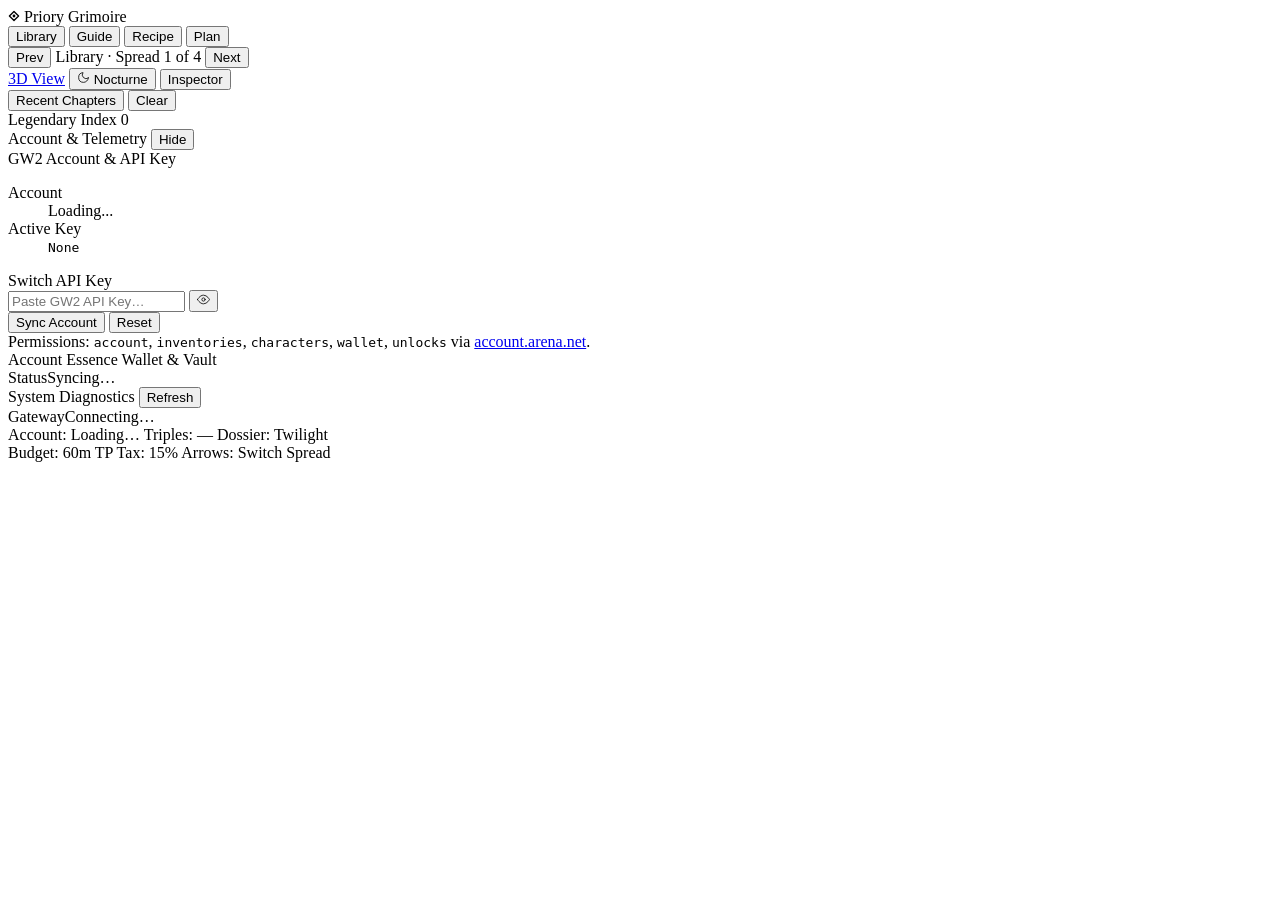
==== commit ad4783e4: "style(ui): migrate grimoire web app to Priory Workbench specification" ====
--- a/web/templates/index.html
+++ b/web/templates/index.html
@@ -1,213 +1,186 @@
 <!DOCTYPE html>
-<html lang="en">
+<html lang="en" class="light">
 <head>
-    <meta charset="UTF-8">
-    <meta name="viewport" content="width=device-width, initial-scale=1.0">
-    <title>The Priory Grimoire — Guild Wars 2 Legendary Tome</title>
-    <link rel="preconnect" href="https://fonts.googleapis.com">
-    <link rel="preconnect" href="https://fonts.gstatic.com" crossorigin>
-    <link href="https://fonts.googleapis.com/css2?family=Caveat:wght@600;700&family=Cinzel+Decorative:wght@700;900&family=Cinzel:wght@500;600;700;800&family=IM+Fell+English:ital@0;1&family=JetBrains+Mono:wght@400;500;600&display=swap" rel="stylesheet">
-    <link rel="stylesheet" href="/static/css/style.css">
+  <meta charset="UTF-8">
+  <meta name="viewport" content="width=device-width, initial-scale=1.0">
+  <title>Priory Grimoire — Guild Wars 2 Legendary Workbench</title>
+  <link rel="stylesheet" href="/static/css/style.css">
 </head>
 <body class="gw2-desk-env">
+  <div class="wb-shell" id="wb-shell">
+    <!-- Top Workbench Toolbar (34px) -->
+    <header class="wb-toolbar">
+      <div class="wb-brand">
+        <span class="priory-sigil priory-sigil--gdc" aria-hidden="true">
+          <svg width="12" height="12" viewBox="0 0 12 12" fill="none"><path d="M6 1.4L10.6 6L6 10.6L1.4 6Z" stroke="currentColor" stroke-width="1.35" stroke-linejoin="round"/><circle cx="6" cy="6" r="1.4" fill="currentColor"/></svg>
+        </span>
+        <span class="wb-brand-title">Priory Grimoire</span>
+      </div>
 
-    <!-- Ambient Floating Arcane Particles -->
-    <canvas id="particles"></canvas>
+      <nav class="tome-tabs" id="tome-tabs" aria-label="Grimoire Views">
+        <button class="tome-tab active" data-spread-index="0" id="tab-library" type="button" title="Library &amp; Query Search">
+          <span class="tab-label">Library</span>
+        </button>
+        <button class="tome-tab" data-spread-index="1" id="tab-guide" type="button" title="Inquiry Guide &amp; Comparative Rankings">
+          <span class="tab-label">Guide</span>
+        </button>
+        <button class="tome-tab" data-spread-index="2" id="tab-recipe" type="button" title="Recipe Tree &amp; Market Arbitrage">
+          <span class="tab-label">Recipe</span>
+        </button>
+        <button class="tome-tab" data-spread-index="3" id="tab-plan" type="button" title="Prerequisites &amp; 0/1 Knapsack Session Plan">
+          <span class="tab-label">Plan</span>
+        </button>
+      </nav>
 
-    <!-- Scholar's Alchemical Desk Ambient Glows -->
-    <div class="candle-glow candle-left"></div>
-    <div class="candle-glow candle-right"></div>
+      <div class="wb-toolbar-right">
+        <div class="spread-pager">
+          <button class="wb-btn" id="btn-prev-page" type="button" title="Previous Spread (Left Arrow)">Prev</button>
+          <span class="page-counter-badge tabular-nums" id="page-counter-display">Library · Spread 1 of 4</span>
+          <button class="wb-btn" id="btn-next-page" type="button" title="Next Spread (Right Arrow)">Next</button>
+        </div>
 
-    <!-- Floating Drawer Toggle Button -->
-    <button id="btn-toggle-drawer" class="drawer-toggle-btn" title="Account Essence & Diagnostics">
-      <svg width="14" height="14" viewBox="0 0 24 24" fill="none" stroke="currentColor" stroke-width="1.8" stroke-linecap="round" stroke-linejoin="round" aria-hidden="true"><circle cx="12" cy="12" r="3"/><path d="M19.4 15a1.65 1.65 0 0 0 .33 1.82l.06.06a2 2 0 0 1 0 2.83 2 2 0 0 1-2.83 0l-.06-.06a1.65 1.65 0 0 0-1.82-.33 1.65 1.65 0 0 0-1 1.51V21a2 2 0 0 1-2 2 2 2 0 0 1-2-2v-.09A1.65 1.65 0 0 0 9 19.4a1.65 1.65 0 0 0-1.82.33l-.06.06a2 2 0 0 1-2.83 0 2 2 0 0 1 0-2.83l.06-.06a1.65 1.65 0 0 0 .33-1.82 1.65 1.65 0 0 0-1.51-1H3a2 2 0 0 1-2-2 2 2 0 0 1 2-2h.09A1.65 1.65 0 0 0 4.6 9a1.65 1.65 0 0 0-.33-1.82l-.06-.06a2 2 0 0 1 0-2.83 2 2 0 0 1 2.83 0l.06.06a1.65 1.65 0 0 0 1.82.33H9a1.65 1.65 0 0 0 1-1.51V3a2 2 0 0 1 2-2 2 2 0 0 1 2 2v.09a1.65 1.65 0 0 0 1 1.51 1.65 1.65 0 0 0 1.82-.33l.06-.06a2 2 0 0 1 2.83 0 2 2 0 0 1 0 2.83l-.06.06a1.65 1.65 0 0 0-.33 1.82V9a1.65 1.65 0 0 0 1.51 1H21a2 2 0 0 1 2 2 2 2 0 0 1-2 2h-.09a1.65 1.65 0 0 0-1.51 1z"/></svg>
-      <span>Account &amp; Diagnostics</span>
-    </button>
+        <a href="/3d" class="wb-btn" title="Open WebGL 3D Workbench View">3D View</a>
 
-    <!-- Slide-out Side Drawer Container -->
-    <aside id="priory-side-drawer" class="priory-side-drawer hidden">
-      <div class="drawer-header">
-        <div class="drawer-title">
-          <span class="drawer-glyph">⚜</span>
-          <span>Account & System Telemetry</span>
+        <button class="wb-btn" id="btn-theme-toggle" type="button" title="Switch Daylight / Nocturne theme">
+          <svg id="icon-theme" width="13" height="13" viewBox="0 0 24 24" fill="none" stroke="currentColor" stroke-width="1.5" stroke-linecap="round" stroke-linejoin="round" aria-hidden="true">
+            <path d="M21 12.79A9 9 0 1 1 11.21 3 7 7 0 0 0 21 12.79z"></path>
+          </svg>
+          <span id="label-theme">Nocturne</span>
+        </button>
+
+        <button class="wb-btn" id="btn-toggle-drawer" type="button" title="Toggle Account &amp; Telemetry Inspector">Inspector</button>
+      </div>
+    </header>
+
+    <!-- Left Navigation Pane (245px) -->
+    <aside class="wb-left" aria-label="Chapters and Legendary Index">
+      <div class="guides-menu-container" id="chapters-menu-container">
+        <div class="wb-sec-hdr">
+          <button type="button" class="chapters-tab-btn" id="tab-chapters-menu" title="Toggle recent dossiers">
+            <span class="tab-label" id="chapters-tab-label">Recent Chapters</span>
+          </button>
+          <button type="button" id="btn-clear-all-chapters" class="btn-clear-guides" title="Clear recent chapter history">Clear</button>
         </div>
-        <button id="btn-close-drawer" class="btn-drawer-close" title="Close Drawer" aria-label="Close Drawer">
-          <svg width="14" height="14" viewBox="0 0 24 24" fill="none" stroke="currentColor" stroke-width="2" stroke-linecap="round" stroke-linejoin="round" aria-hidden="true"><line x1="18" y1="6" x2="6" y2="18"/><line x1="6" y1="6" x2="18" y2="18"/></svg>
-        </button>
+        <div class="guides-dropdown-card" id="chapters-dropdown-card">
+          <div class="guides-list" id="chapters-dropdown-list">
+            <!-- Dynamically populated -->
+          </div>
+        </div>
       </div>
+
+      <div class="wb-sec-hdr">
+        <span>Legendary Index</span>
+        <span class="tabular-nums" id="legendary-index-count">0</span>
+      </div>
+      <div class="legendary-nav-list" id="legendary-nav-list">
+        <!-- Dynamically populated in app.js -->
+      </div>
+    </aside>
+
+    <!-- Central Workspace (1fr, two-pane spread) -->
+    <main class="wb-center" id="book-stage">
+      <div class="pages-spread" id="pages-spread">
+        <section class="page-sheet page-left" id="page-left-content" aria-label="Primary Workspace Pane">
+          <div class="page-inner" id="left-page-body">
+            <!-- Injected dynamically -->
+          </div>
+        </section>
+
+        <section class="page-sheet page-right" id="page-right-content" aria-label="Secondary Workspace Pane">
+          <div class="page-inner" id="right-page-body">
+            <!-- Injected dynamically -->
+          </div>
+        </section>
+      </div>
+    </main>
+
+    <!-- Docked Right Inspector Pane (320px) -->
+    <aside id="priory-side-drawer" class="wb-right priory-side-drawer" aria-label="Account and System Telemetry">
+      <div class="wb-sec-hdr">
+        <span>Account &amp; Telemetry</span>
+        <button id="btn-close-drawer" class="btn-drawer-close" type="button" title="Collapse Inspector Pane" aria-label="Collapse Inspector">Hide</button>
+      </div>
+
       <div class="drawer-content">
-        <div class="drawer-section">
-          <div class="drawer-section-title">Active GW2 Account &amp; API Key</div>
-          <div class="api-key-panel">
-            <div class="api-key-current-row">
-              <span class="api-key-lbl">Current Account:</span>
-              <span class="api-key-val" id="drawer-account-name">Loading...</span>
+        <section class="drawer-section">
+          <div class="wb-sec-hdr drawer-subhdr">
+            <span>GW2 Account &amp; API Key</span>
+          </div>
+          <dl class="wb-dl">
+            <div class="wb-prop-row">
+              <dt class="wb-prop-key">Account</dt>
+              <dd class="wb-prop-val" id="drawer-account-name">Loading...</dd>
             </div>
-            <div class="api-key-current-row">
-              <span class="api-key-lbl">Active Key:</span>
-              <span class="api-key-val" id="drawer-api-key-masked">None</span>
+            <div class="wb-prop-row">
+              <dt class="wb-prop-key">Active Key</dt>
+              <dd class="wb-prop-val"><code id="drawer-api-key-masked">None</code></dd>
             </div>
-            <label class="drawer-input-lbl" for="drawer-api-key-input">Switch API Key:</label>
+          </dl>
+
+          <div class="api-key-form">
+            <label class="drawer-input-lbl" for="drawer-api-key-input">Switch API Key</label>
             <div class="api-key-input-wrap">
-              <input type="password" id="drawer-api-key-input" class="drawer-key-input" placeholder="Paste GW2 API Key (72 chars)..." spellcheck="false" autocomplete="off" />
-              <button type="button" id="btn-toggle-key-visibility" class="btn-toggle-key" title="Show / Hide Key" aria-label="Show or hide API key">
-                <svg width="14" height="14" viewBox="0 0 24 24" fill="none" stroke="currentColor" stroke-width="1.8" stroke-linecap="round" stroke-linejoin="round" aria-hidden="true"><path d="M1 12s4-8 11-8 11 8 11 8-4 8-11 8-11-8-11-8z"/><circle cx="12" cy="12" r="3"/></svg>
+              <input type="password" id="drawer-api-key-input" class="drawer-key-input" placeholder="Paste GW2 API Key…" spellcheck="false" autocomplete="off" />
+              <button type="button" id="btn-toggle-key-visibility" class="wb-icon-btn" title="Show / Hide Key" aria-label="Show or hide API key">
+                <svg width="13" height="13" viewBox="0 0 24 24" fill="none" stroke="currentColor" stroke-width="1.5" stroke-linecap="round" stroke-linejoin="round" aria-hidden="true"><path d="M1 12s4-8 11-8 11 8 11 8-4 8-11 8-11-8-11-8z"/><circle cx="12" cy="12" r="3"/></svg>
               </button>
             </div>
             <div class="api-key-actions-row">
-              <button type="button" id="btn-apply-api-key" class="btn-drawer-action btn-apply-key">
+              <button type="button" id="btn-apply-api-key" class="wb-btn wb-btn-primary">
                 <span id="btn-apply-key-text">Sync Account</span>
                 <span id="btn-apply-key-spinner" class="spinner-ink hidden"></span>
               </button>
-              <button type="button" id="btn-reset-api-key" class="btn-drawer-action btn-reset-key" title="Reset to default API key">Reset</button>
+              <button type="button" id="btn-reset-api-key" class="wb-btn" title="Reset to default API key">Reset</button>
             </div>
             <div id="drawer-api-key-feedback" class="api-key-feedback hidden"></div>
             <div class="api-key-hint">
-              Required permissions: <em>account, inventories, characters, wallet, unlocks</em>. Generated at <a href="https://account.arena.net/applications" target="_blank" rel="noopener">account.arena.net</a>.
+              Permissions: <code>account</code>, <code>inventories</code>, <code>characters</code>, <code>wallet</code>, <code>unlocks</code> via <a href="https://account.arena.net/applications" target="_blank" rel="noopener">account.arena.net</a>.
             </div>
           </div>
-        </div>
-        <div class="drawer-section">
-          <div class="drawer-section-title">Live Account Essence</div>
+        </section>
+
+        <section class="drawer-section">
+          <div class="wb-sec-hdr drawer-subhdr">
+            <span>Account Essence</span>
+            <span class="tabular-nums">Wallet &amp; Vault</span>
+          </div>
           <div class="drawer-stats-grid" id="drawer-account-stats">
-            <!-- Dynamically populated -->
+            <div class="wb-prop-row"><span class="wb-prop-key">Status</span><span class="wb-prop-val">Syncing…</span></div>
           </div>
-        </div>
-        <div class="drawer-section">
-          <div class="drawer-section-title">System Diagnostics</div>
+        </section>
+
+        <section class="drawer-section">
+          <div class="wb-sec-hdr drawer-subhdr">
+            <span>System Diagnostics</span>
+            <button id="btn-reload-telemetry" class="btn-inline-action" type="button" title="Refresh Telemetry &amp; Cache">Refresh</button>
+          </div>
           <div class="diagnostics-panel" id="drawer-diagnostics-panel">
-            <!-- Dynamically populated -->
+            <div class="wb-prop-row"><span class="wb-prop-key">Gateway</span><span class="wb-prop-val">Connecting…</span></div>
           </div>
-          <button id="btn-reload-telemetry" class="btn-drawer-action">Refresh Telemetry & Cache</button>
-        </div>
+        </section>
       </div>
     </aside>
 
-    <!-- Arcane Aura behind the Tome -->
-    <div class="book-aura" id="book-aura"></div>
+    <!-- Bottom Status Bar (23px) -->
+    <footer class="wb-statusbar">
+      <div class="status-left">
+        <span id="status-bar-account">Account: Loading…</span>
+        <span class="status-sep" aria-hidden="true"></span>
+        <span id="status-bar-triples">Triples: —</span>
+        <span class="status-sep" aria-hidden="true"></span>
+        <span id="status-bar-dossier">Dossier: Twilight</span>
+      </div>
+      <div class="status-right">
+        <span id="status-bar-budget">Budget: 60m</span>
+        <span class="status-sep" aria-hidden="true"></span>
+        <span>TP Tax: 15%</span>
+        <span class="status-sep" aria-hidden="true"></span>
+        <span>Arrows: Switch Spread</span>
+      </div>
+    </footer>
+  </div>
 
-    <!-- THE GW2 LEGENDARY GRIMOIRE -->
-    <main class="book-stage" id="book-stage">
-        
-        <!-- Top Bookmark Ribbon Tabs -->
-        <div class="tome-tabs" id="tome-tabs">
-            <button class="tome-tab active" data-spread-index="0" id="tab-library" title="Library & Search"><span class="tab-label">Library</span></button>
-            <button class="tome-tab" data-spread-index="1" id="tab-guide" title="Custom Query Guide"><span class="tab-label">Guide</span></button>
-            <button class="tome-tab" data-spread-index="2" id="tab-recipe" title="Part I: Recipe & Market Economics"><span class="tab-label">Recipe</span></button>
-            <button class="tome-tab" data-spread-index="3" id="tab-plan" title="Part II: Readiness & Daily Session Plan"><span class="tab-label">Plan</span></button>
-            <div class="guides-menu-container" id="chapters-menu-container">
-                <button type="button" class="tome-tab chapters-tab-btn" id="tab-chapters-menu" title="Recent Dossiers">
-                    <span class="tab-label" id="chapters-tab-label">Chapters ▾</span>
-                </button>
-                <div class="guides-dropdown-card hidden" id="chapters-dropdown-card">
-                    <div class="guides-dropdown-header">
-                        <span>Recent Chapters</span>
-                        <button type="button" id="btn-clear-all-chapters" class="btn-clear-guides" title="Clear all recent chapters">Clear All</button>
-                    </div>
-                    <div class="guides-list" id="chapters-dropdown-list">
-                        <!-- Dynamically populated -->
-                    </div>
-                </div>
-            </div>
-        </div>
-
-        <!-- The 2D Grimoire Tome -->
-        <div class="grimoire-tome" id="grimoire-tome">
-            
-            <!-- Bottom Hanging Crimson Silk Ribbon Bookmarks -->
-            <div class="hanging-ribbon ribbon-1"></div>
-            <div class="hanging-ribbon ribbon-2"></div>
-            <div class="hanging-ribbon ribbon-3"></div>
-
-            <!-- Cordovan Leather Casing & Filigree -->
-            <div class="cover cover-left">
-                <div class="leather-face">
-                    <div class="leather-filigree"></div>
-                    <!-- 4 Corner Clasps -->
-                    <div class="corner-clasp top-left"></div>
-                    <div class="corner-clasp top-right"></div>
-                    <div class="corner-clasp bottom-left"></div>
-                    <div class="corner-clasp bottom-right"></div>
-                </div>
-            </div>
-            <div class="cover cover-right">
-                <div class="leather-face">
-                    <div class="leather-filigree"></div>
-                    <!-- 4 Corner Clasps -->
-                    <div class="corner-clasp top-left"></div>
-                    <div class="corner-clasp top-right"></div>
-                    <div class="corner-clasp bottom-left"></div>
-                    <div class="corner-clasp bottom-right"></div>
-                </div>
-            </div>
-
-            <!-- Page Stacks (Visible paper edge depth) -->
-            <div class="stack-left"></div>
-            <div class="stack-right"></div>
-
-            <!-- Central Binding Spine with Leather Ribs & Priory Key Emblem -->
-            <div class="spine-binding">
-                <svg class="priory-key-emblem" width="24" height="50" viewBox="0 0 24 50" xmlns="http://www.w3.org/2000/svg">
-                    <ellipse cx="12" cy="10" rx="8" ry="6" fill="none" stroke="#c8963e" stroke-width="2" />
-                    <line x1="12" y1="16" x2="12" y2="44" stroke="#c8963e" stroke-width="2" />
-                    <path d="M 12 36 L 18 36 L 18 40 L 12 40 M 12 40 L 18 40 L 18 44 L 12 44" fill="none" stroke="#c8963e" stroke-width="2" />
-                </svg>
-                <div class="spine-crease"></div>
-                <div class="spine-rib"></div>
-                <div class="spine-rib"></div>
-                <div class="spine-rib"></div>
-                <div class="spine-rib"></div>
-            </div>
-
-            <!-- DYNAMIC TWO-PAGE SPREAD -->
-            <div class="pages-spread" id="pages-spread">
-                
-                <!-- LEFT PAGE CONTAINER -->
-                <div class="page-sheet page-left" id="page-left-content">
-                    <div class="parchment-grain"></div>
-                    <div class="ink-vignette"></div>
-                    <div class="spine-shadow spine-shadow-left"></div>
-                    <div class="coffee-stain"></div>
-                    <div class="page-inner" id="left-page-body">
-                        <!-- Injected dynamically based on active page -->
-                    </div>
-                </div>
-
-                <!-- RIGHT PAGE CONTAINER -->
-                <div class="page-sheet page-right" id="page-right-content">
-                    <div class="parchment-grain"></div>
-                    <div class="ink-vignette"></div>
-                    <div class="spine-shadow spine-shadow-right"></div>
-                    <div class="coffee-stain"></div>
-                    <div class="page-inner" id="right-page-body">
-                        <!-- Injected dynamically based on active page -->
-                    </div>
-                </div>
-
-            </div>
-
-            <!-- BOTTOM PAGE NAVIGATION BAR -->
-            <div class="tome-nav-footer">
-                <button class="btn-page-nav" id="btn-prev-page" title="Previous Page">
-                    <span class="nav-arrow">⮜</span> Previous Page
-                </button>
-                <div class="page-counter-badge" id="page-counter-display">
-                    Chapter I • Page 1 of 1
-                </div>
-                <div class="tome-nav-actions-right">
-                    <button class="btn-page-nav" id="btn-next-page" title="Next Page">
-                        Next Page <span class="nav-arrow">⮞</span>
-                    </button>
-                </div>
-            </div>
-            
-            <div class="kb-hint">Use ← → arrow keys to turn pages</div>
-
-        </div>
-    </main>
-
-    <script src="/static/js/app.js"></script>
-
-    <div class="gw2-tooltip hidden" id="gw2-tooltip"></div>
+  <div class="gw2-tooltip hidden" id="gw2-tooltip"></div>
+  <script src="/static/js/app.js"></script>
 </body>
 </html>
